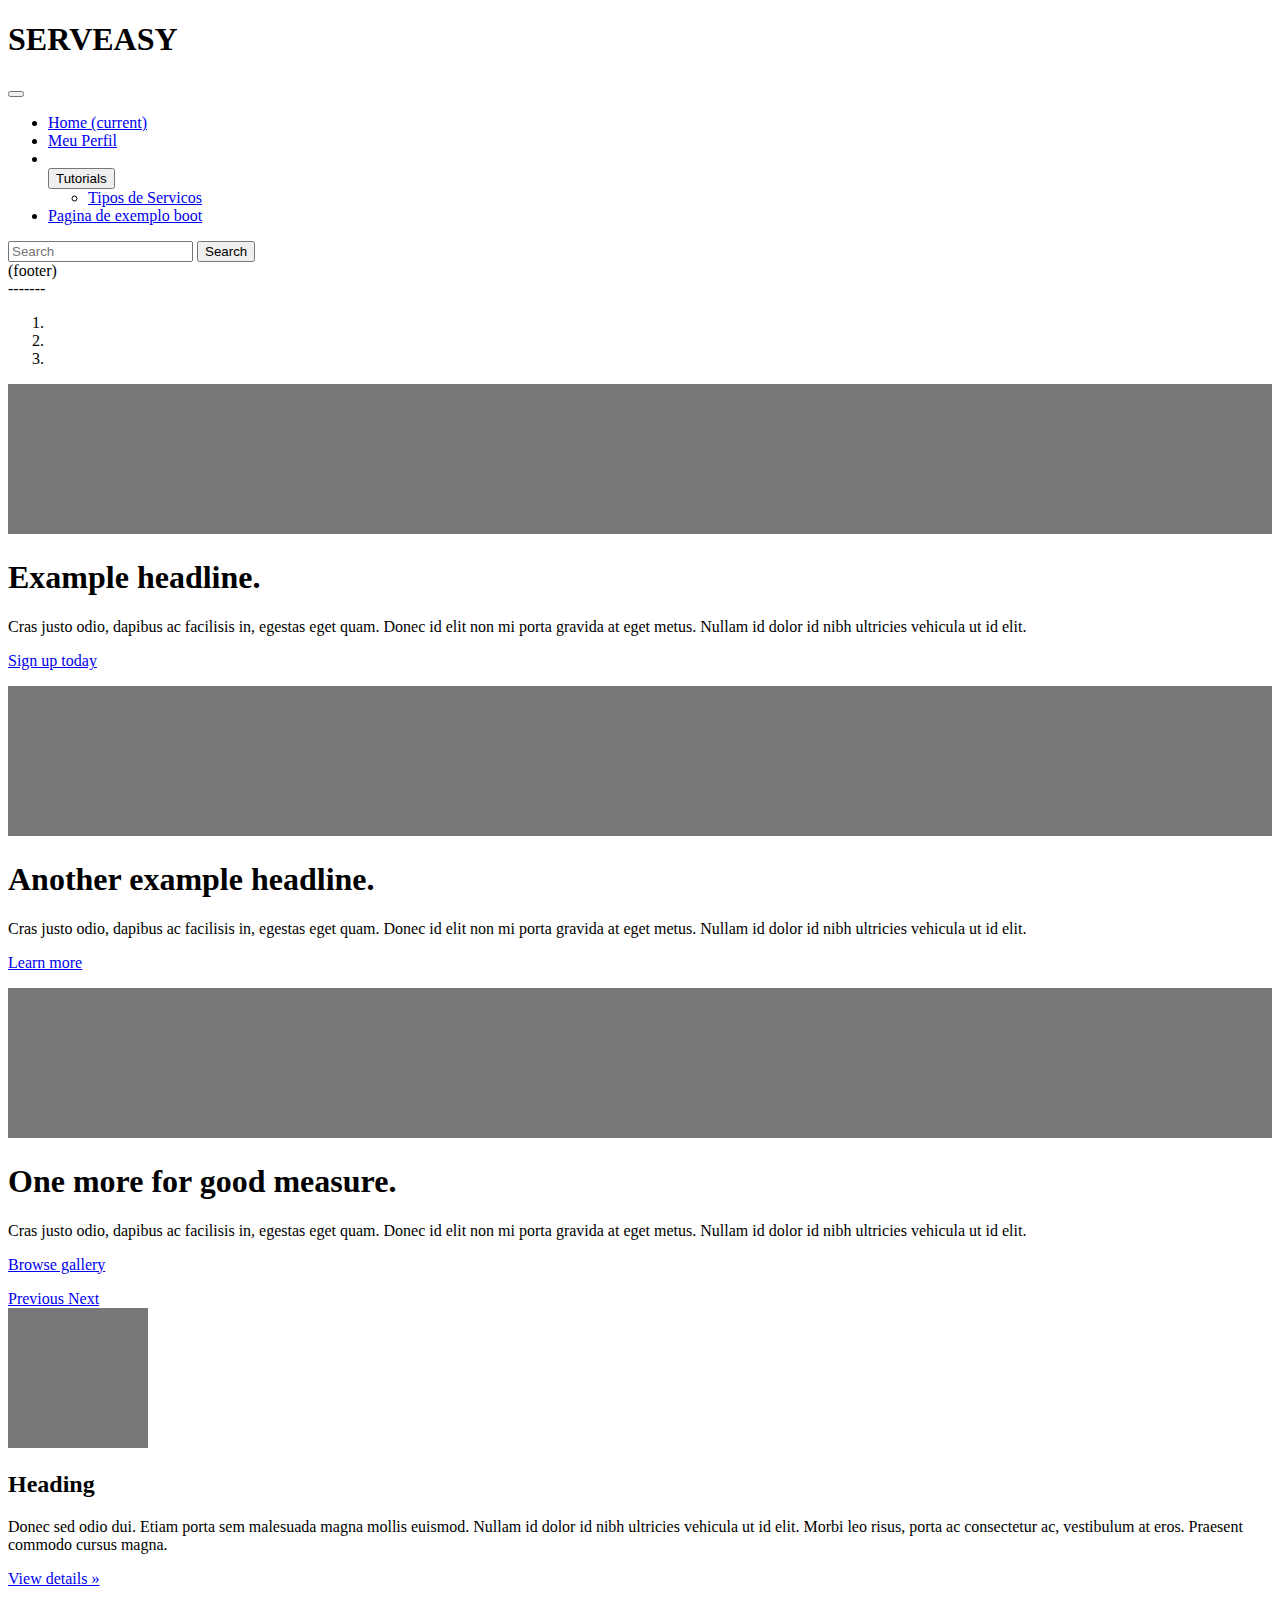
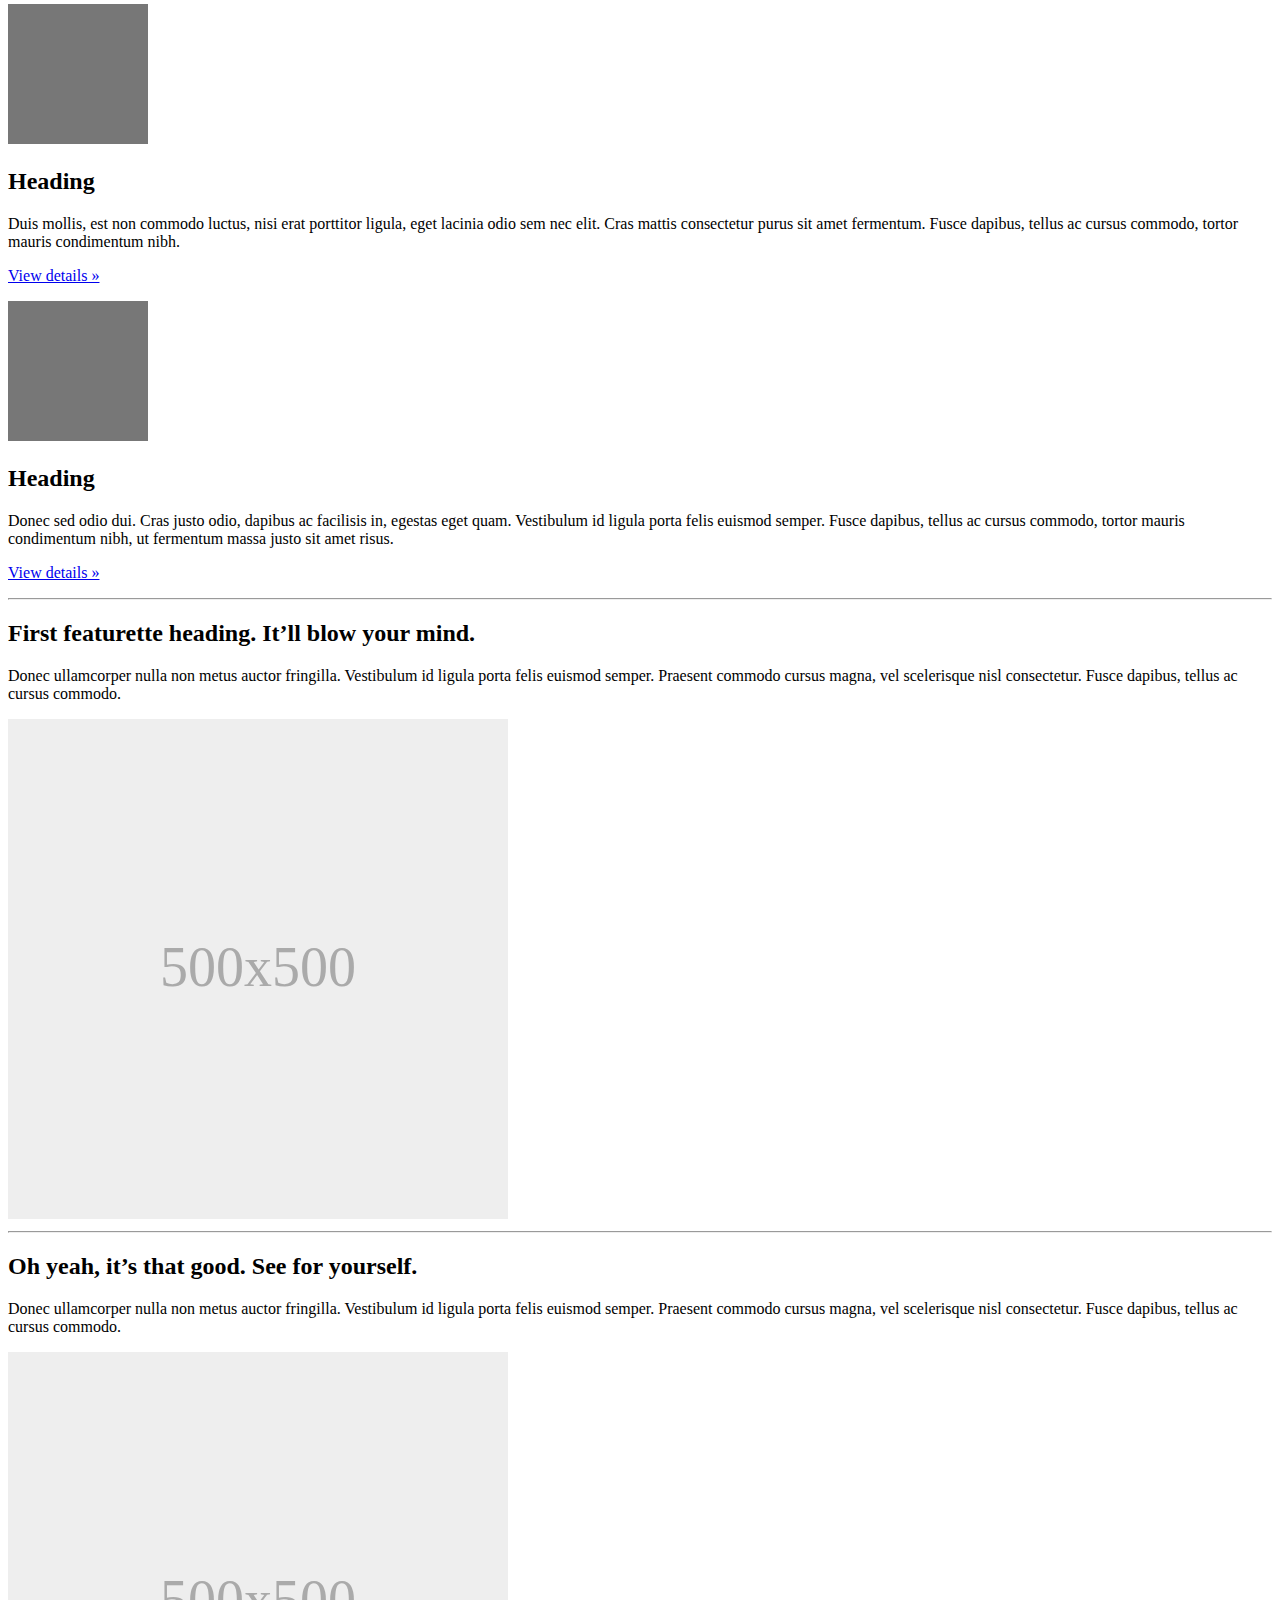
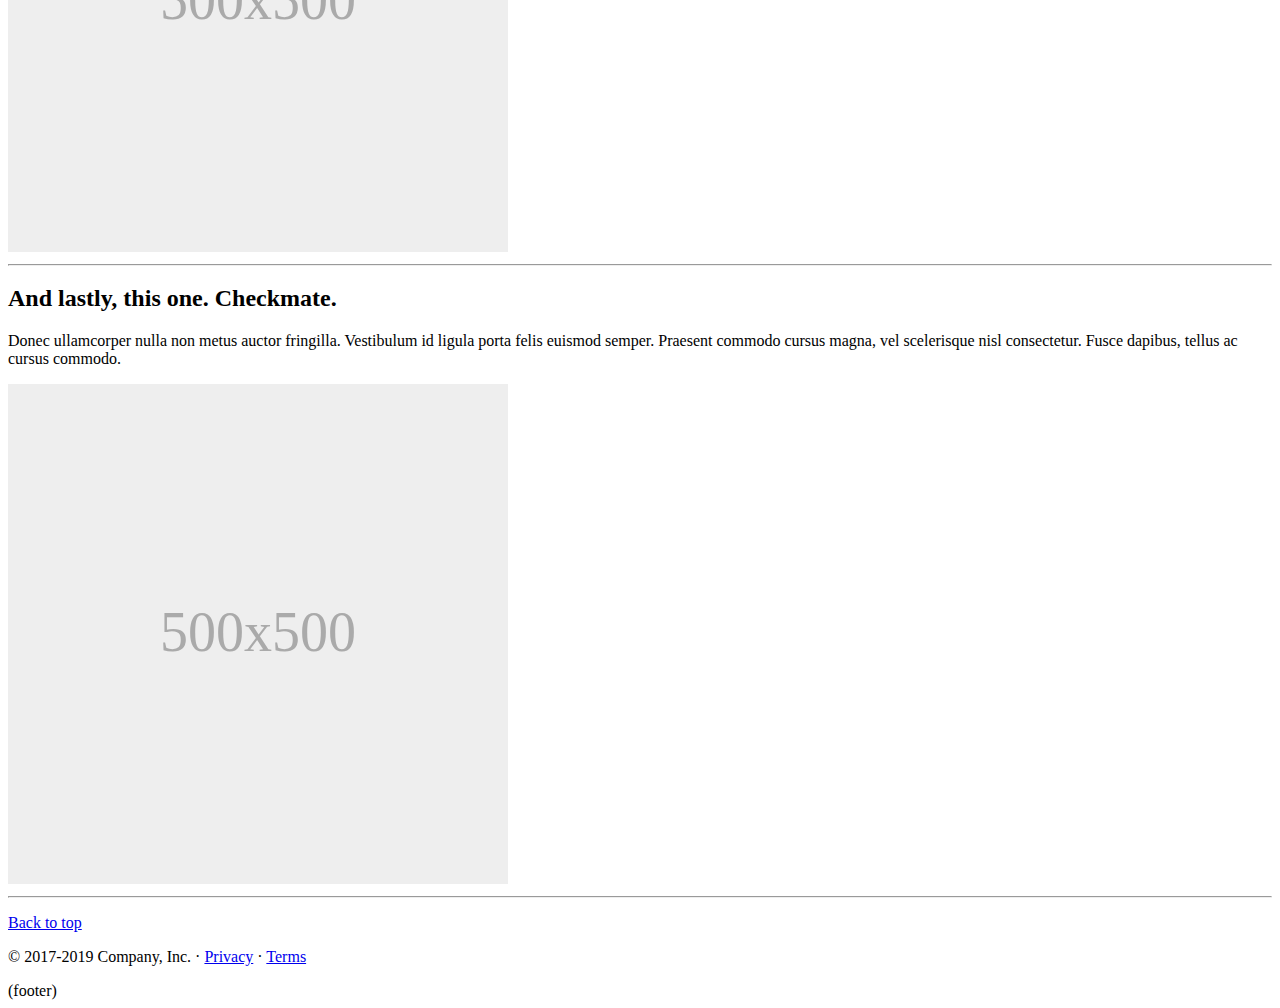
==== ALLAN/src/main/resources/templates/Home/index.html @ a8cb4992 "Commit" ====
<!DOCTYPE html>
<!-- saved from url=(0052)https://getbootstrap.com/docs/4.3/examples/carousel/ -->
<html lang="en"><head><meta http-equiv="Content-Type" content="text/html; charset=UTF-8">
<head th:include="layout :: htmlhead"></head>
    
    <meta name="viewport" content="width=device-width, initial-scale=1, shrink-to-fit=no">
    <meta name="description" content="">
    <meta name="author" content="Mark Otto, Jacob Thornton, and Bootstrap contributors">
    <meta name="generator" content="Jekyll v3.8.5">
    <title>SERVEASY</title>


<link rel="stylesheet" th:href="@{/css/carousel.css}" />
    <style>
      .bd-placeholder-img {
        font-size: 1.125rem;
        text-anchor: middle;
        -webkit-user-select: none;
        -moz-user-select: none;
        -ms-user-select: none;
        user-select: none;
      }

      @media (min-width: 768px) {
        .bd-placeholder-img-lg {
          font-size: 3.5rem;
        }
      }
    </style>
    <!-- Custom styles for this template -->
  </head>
  <body>
    <header>
  <nav class="navbar navbar-expand-md navbar-dark fixed-top bg-dark">
    <h1>SERVEASY</h1>
    <button class="navbar-toggler" type="button" data-toggle="collapse" data-target="#navbarCollapse" aria-controls="navbarCollapse" aria-expanded="false" aria-label="Toggle navigation">
      <span class="navbar-toggler-icon"></span>
    </button>
    <div class="collapse navbar-collapse" id="navbarCollapse">
      <ul class="navbar-nav mr-auto">
        <li class="nav-item active">
          <a class="nav-link" href="/#">Home <span class="sr-only">(current)</span></a>
        </li>
        
         <li class="nav-item">
          <a class="nav-link" href="/cliente">Meu Perfil</a>
        </li>
        <li class="nav-item active">
		 </li>
         
         
		  <div class="dropdown">
		    <button class="btn btn-default dropdown-toggle" type="button" data-toggle="dropdown">Tutorials
		    <span class="caret"></span></button>
		    <ul class="dropdown-menu">
		      <li class="nav-item active" ><a class="dropdown-item" href="/tipoServico">Tipos de Servicos</a></li>
		    </ul>
		  </div>
         
         
        
        <li class="nav-item">
          <a class="nav-link disabled" href="https://getbootstrap.com/docs/4.3/examples/carousel/#">Pagina de exemplo boot</a>
        </li>
        
        
        
        
        
      </ul>
      <form class="form-inline mt-2 mt-md-0">
        <input class="form-control mr-sm-2" type="text" placeholder="Search" aria-label="Search">
        <button class="btn btn-outline-success my-2 my-sm-0" type="submit">Search</button>
      </form>
    </div>
    <div th:include="layout :: footer" id="footer">(footer)</div>-------
  </nav>
</header>

<main role="main">

  <div id="myCarousel" class="carousel slide" data-ride="carousel">
    <ol class="carousel-indicators">
      <li data-target="#myCarousel" data-slide-to="0" class="active"></li>
      <li data-target="#myCarousel" data-slide-to="1"></li>
      <li data-target="#myCarousel" data-slide-to="2"></li>
    </ol>
    <div class="carousel-inner">
      <div class="carousel-item active">
        <svg class="bd-placeholder-img" width="100%" height="100%" xmlns="http://www.w3.org/2000/svg" preserveAspectRatio="xMidYMid slice" focusable="false" role="img"><rect width="100%" height="100%" fill="#777"></rect></svg>
        <div class="container">
          <div class="carousel-caption text-left">
            <h1>Example headline.</h1>
            <p>Cras justo odio, dapibus ac facilisis in, egestas eget quam. Donec id elit non mi porta gravida at eget metus. Nullam id dolor id nibh ultricies vehicula ut id elit.</p>
            <p><a class="btn btn-lg btn-primary" href="https://getbootstrap.com/docs/4.3/examples/carousel/#" role="button">Sign up today</a></p>
          </div>
        </div>
      </div>
      <div class="carousel-item">
        <svg class="bd-placeholder-img" width="100%" height="100%" xmlns="http://www.w3.org/2000/svg" preserveAspectRatio="xMidYMid slice" focusable="false" role="img"><rect width="100%" height="100%" fill="#777"></rect></svg>
        <div class="container">
          <div class="carousel-caption">
            <h1>Another example headline.</h1>
            <p>Cras justo odio, dapibus ac facilisis in, egestas eget quam. Donec id elit non mi porta gravida at eget metus. Nullam id dolor id nibh ultricies vehicula ut id elit.</p>
            <p><a class="btn btn-lg btn-primary" href="https://getbootstrap.com/docs/4.3/examples/carousel/#" role="button">Learn more</a></p>
          </div>
        </div>
      </div>
      <div class="carousel-item">
        <svg class="bd-placeholder-img" width="100%" height="100%" xmlns="http://www.w3.org/2000/svg" preserveAspectRatio="xMidYMid slice" focusable="false" role="img"><rect width="100%" height="100%" fill="#777"></rect></svg>
        <div class="container">
          <div class="carousel-caption text-right">
            <h1>One more for good measure.</h1>
            <p>Cras justo odio, dapibus ac facilisis in, egestas eget quam. Donec id elit non mi porta gravida at eget metus. Nullam id dolor id nibh ultricies vehicula ut id elit.</p>
            <p><a class="btn btn-lg btn-primary" href="https://getbootstrap.com/docs/4.3/examples/carousel/#" role="button">Browse gallery</a></p>
          </div>
        </div>
      </div>
    </div>
    <a class="carousel-control-prev" href="#myCarousel" role="button" data-slide="prev">
      <span class="carousel-control-prev-icon" aria-hidden="true"></span>
      <span class="sr-only">Previous</span>
    </a>
    <a class="carousel-control-next" href="#myCarousel" role="button" data-slide="next">
      <span class="carousel-control-next-icon" aria-hidden="true"></span>
      <span class="sr-only">Next</span>
    </a>
  </div>


  <!-- Marketing messaging and featurettes
  ================================================== -->
  <!-- Wrap the rest of the page in another container to center all the content. -->

  <div class="container marketing">

    <!-- Three columns of text below the carousel -->
    <div class="row">
      <div class="col-lg-4">
        <svg class="bd-placeholder-img rounded-circle" width="140" height="140" xmlns="http://www.w3.org/2000/svg" preserveAspectRatio="xMidYMid slice" focusable="false" role="img" aria-label="Placeholder: 140x140"><title>Placeholder</title><rect width="100%" height="100%" fill="#777"></rect><text x="50%" y="50%" fill="#777" dy=".3em">140x140</text></svg>
        <h2>Heading</h2>
        <p>Donec sed odio dui. Etiam porta sem malesuada magna mollis euismod. Nullam id dolor id nibh ultricies vehicula ut id elit. Morbi leo risus, porta ac consectetur ac, vestibulum at eros. Praesent commodo cursus magna.</p>
        <p><a class="btn btn-secondary" href="https://getbootstrap.com/docs/4.3/examples/carousel/#" role="button">View details »</a></p>
      </div><!-- /.col-lg-4 -->
      <div class="col-lg-4">
        <svg class="bd-placeholder-img rounded-circle" width="140" height="140" xmlns="http://www.w3.org/2000/svg" preserveAspectRatio="xMidYMid slice" focusable="false" role="img" aria-label="Placeholder: 140x140"><title>Placeholder</title><rect width="100%" height="100%" fill="#777"></rect><text x="50%" y="50%" fill="#777" dy=".3em">140x140</text></svg>
        <h2>Heading</h2>
        <p>Duis mollis, est non commodo luctus, nisi erat porttitor ligula, eget lacinia odio sem nec elit. Cras mattis consectetur purus sit amet fermentum. Fusce dapibus, tellus ac cursus commodo, tortor mauris condimentum nibh.</p>
        <p><a class="btn btn-secondary" href="https://getbootstrap.com/docs/4.3/examples/carousel/#" role="button">View details »</a></p>
      </div><!-- /.col-lg-4 -->
      <div class="col-lg-4">
        <svg class="bd-placeholder-img rounded-circle" width="140" height="140" xmlns="http://www.w3.org/2000/svg" preserveAspectRatio="xMidYMid slice" focusable="false" role="img" aria-label="Placeholder: 140x140"><title>Placeholder</title><rect width="100%" height="100%" fill="#777"></rect><text x="50%" y="50%" fill="#777" dy=".3em">140x140</text></svg>
        <h2>Heading</h2>
        <p>Donec sed odio dui. Cras justo odio, dapibus ac facilisis in, egestas eget quam. Vestibulum id ligula porta felis euismod semper. Fusce dapibus, tellus ac cursus commodo, tortor mauris condimentum nibh, ut fermentum massa justo sit amet risus.</p>
        <p><a class="btn btn-secondary" href="https://getbootstrap.com/docs/4.3/examples/carousel/#" role="button">View details »</a></p>
      </div><!-- /.col-lg-4 -->
    </div><!-- /.row -->


    <!-- START THE FEATURETTES -->

    <hr class="featurette-divider">

    <div class="row featurette">
      <div class="col-md-7">
        <h2 class="featurette-heading">First featurette heading. <span class="text-muted">It’ll blow your mind.</span></h2>
        <p class="lead">Donec ullamcorper nulla non metus auctor fringilla. Vestibulum id ligula porta felis euismod semper. Praesent commodo cursus magna, vel scelerisque nisl consectetur. Fusce dapibus, tellus ac cursus commodo.</p>
      </div>
      <div class="col-md-5">
        <svg class="bd-placeholder-img bd-placeholder-img-lg featurette-image img-fluid mx-auto" width="500" height="500" xmlns="http://www.w3.org/2000/svg" preserveAspectRatio="xMidYMid slice" focusable="false" role="img" aria-label="Placeholder: 500x500"><title>Placeholder</title><rect width="100%" height="100%" fill="#eee"></rect><text x="50%" y="50%" fill="#aaa" dy=".3em">500x500</text></svg>
      </div>
    </div>

    <hr class="featurette-divider">

    <div class="row featurette">
      <div class="col-md-7 order-md-2">
        <h2 class="featurette-heading">Oh yeah, it’s that good. <span class="text-muted">See for yourself.</span></h2>
        <p class="lead">Donec ullamcorper nulla non metus auctor fringilla. Vestibulum id ligula porta felis euismod semper. Praesent commodo cursus magna, vel scelerisque nisl consectetur. Fusce dapibus, tellus ac cursus commodo.</p>
      </div>
      <div class="col-md-5 order-md-1">
        <svg class="bd-placeholder-img bd-placeholder-img-lg featurette-image img-fluid mx-auto" width="500" height="500" xmlns="http://www.w3.org/2000/svg" preserveAspectRatio="xMidYMid slice" focusable="false" role="img" aria-label="Placeholder: 500x500"><title>Placeholder</title><rect width="100%" height="100%" fill="#eee"></rect><text x="50%" y="50%" fill="#aaa" dy=".3em">500x500</text></svg>
      </div>
    </div>

    <hr class="featurette-divider">

    <div class="row featurette">
      <div class="col-md-7">
        <h2 class="featurette-heading">And lastly, this one. <span class="text-muted">Checkmate.</span></h2>
        <p class="lead">Donec ullamcorper nulla non metus auctor fringilla. Vestibulum id ligula porta felis euismod semper. Praesent commodo cursus magna, vel scelerisque nisl consectetur. Fusce dapibus, tellus ac cursus commodo.</p>
      </div>
      <div class="col-md-5">
        <svg class="bd-placeholder-img bd-placeholder-img-lg featurette-image img-fluid mx-auto" width="500" height="500" xmlns="http://www.w3.org/2000/svg" preserveAspectRatio="xMidYMid slice" focusable="false" role="img" aria-label="Placeholder: 500x500"><title>Placeholder</title><rect width="100%" height="100%" fill="#eee"></rect><text x="50%" y="50%" fill="#aaa" dy=".3em">500x500</text></svg>
      </div>
    </div>

    <hr class="featurette-divider">

    <!-- /END THE FEATURETTES -->

  </div><!-- /.container -->


  <!-- FOOTER -->
  <footer class="container">
    <p class="float-right"><a href="#">Back to top</a></p>
    <p>© 2017-2019 Company, Inc. · <a href="https://getbootstrap.com/docs/4.3/examples/carousel/#">Privacy</a> · <a href="https://getbootstrap.com/docs/4.3/examples/carousel/#">Terms</a></p>
  </footer>
</main>
<div th:include="layout :: footer" id="footer">(footer)</div>
</body></html>
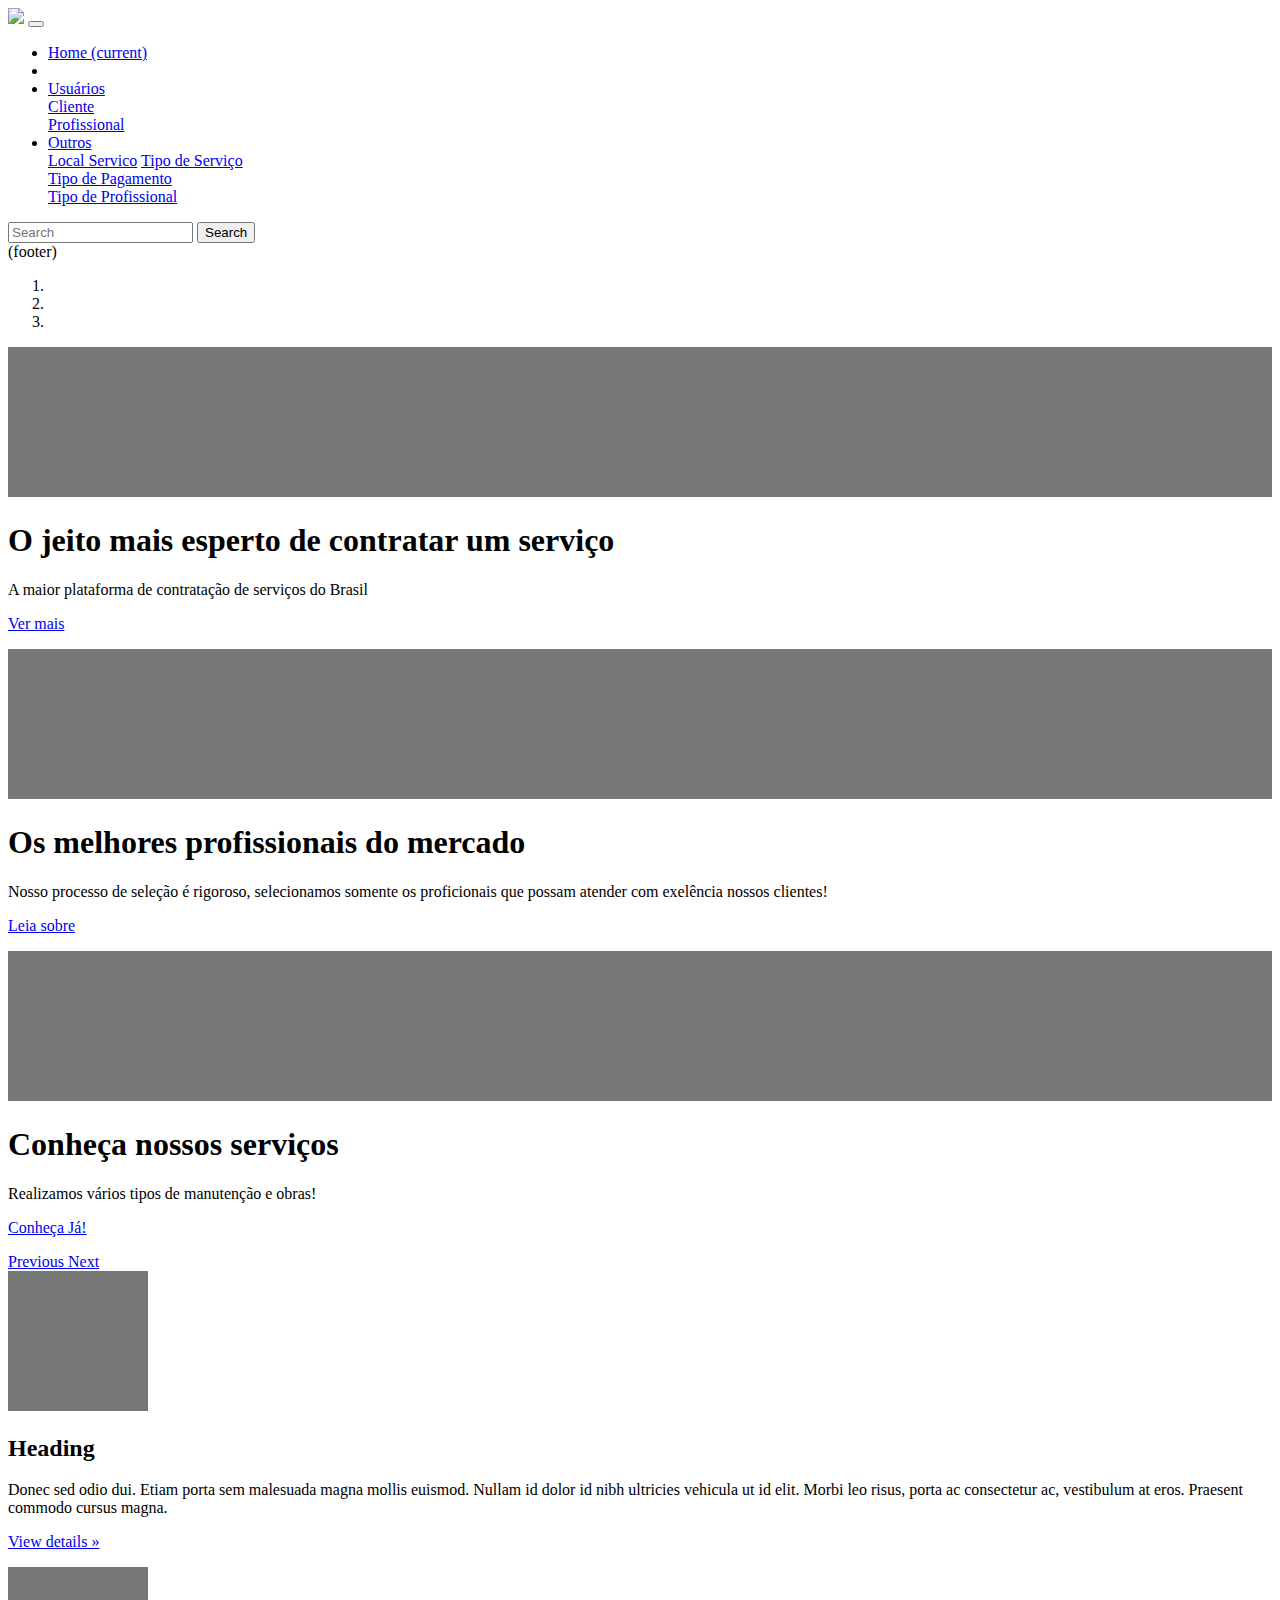
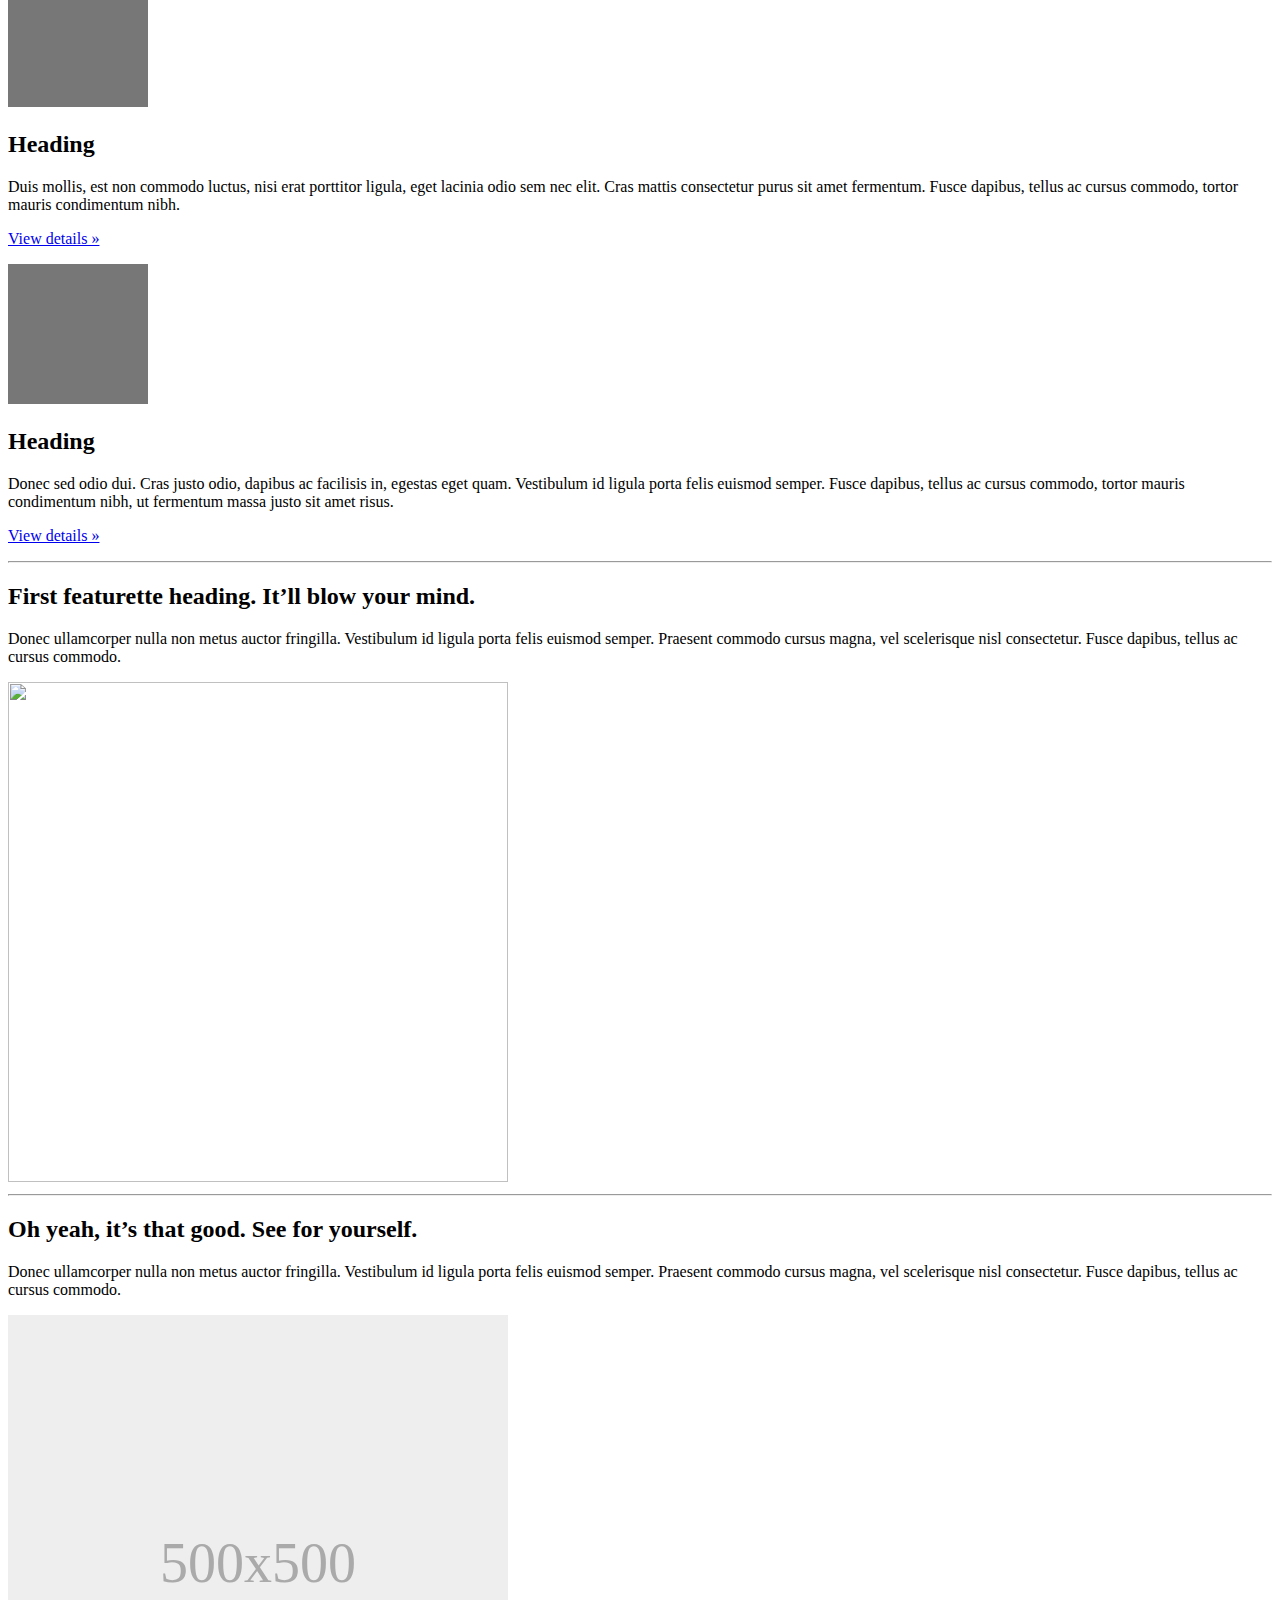
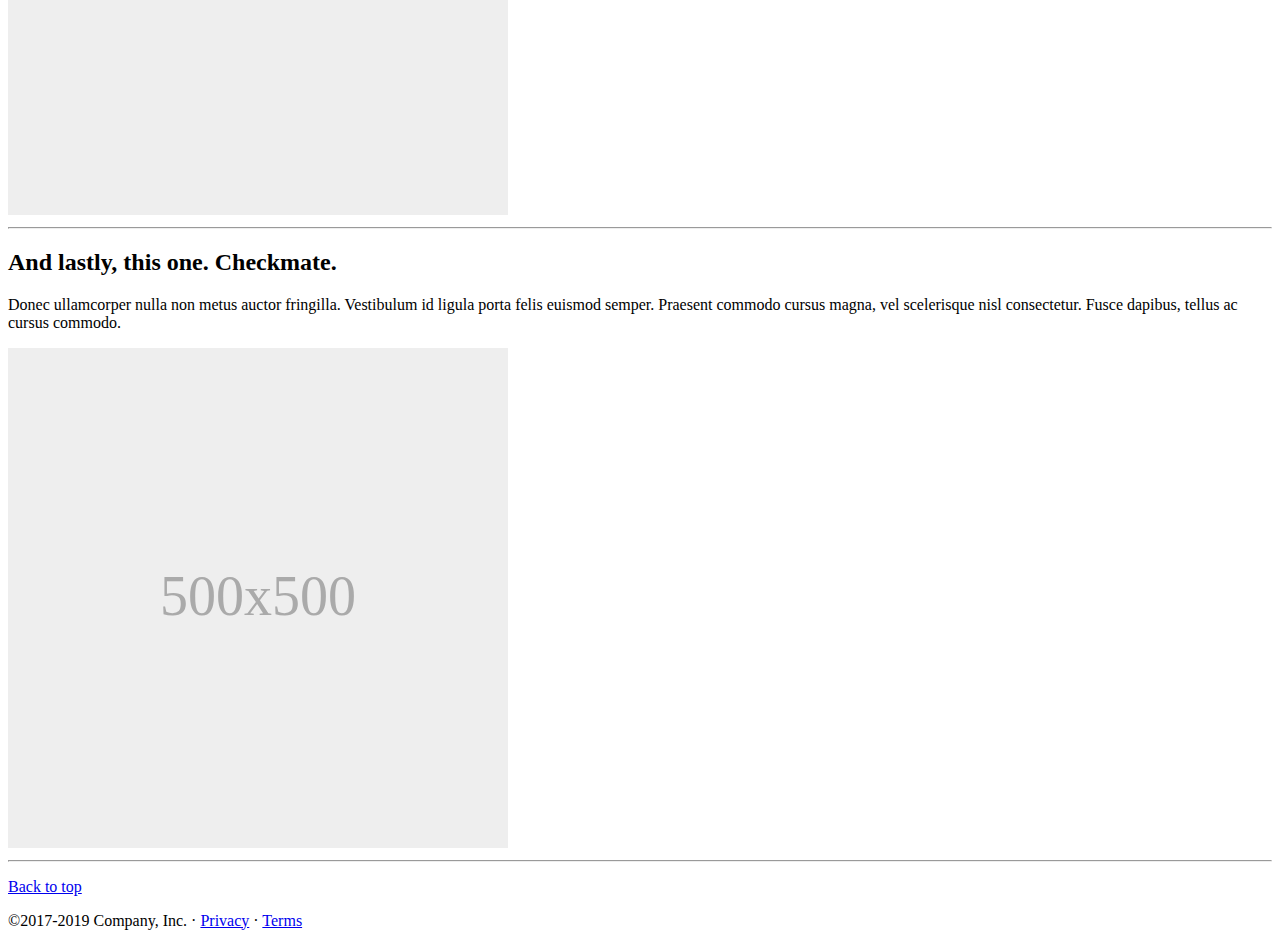
==== commit 95042f51: "cadastro de clientes pronto" ====
--- a/ALLAN/src/main/resources/templates/Home/index.html
+++ b/ALLAN/src/main/resources/templates/Home/index.html
@@ -1,8 +1,9 @@
 <!DOCTYPE html>
-<!-- saved from url=(0052)https://getbootstrap.com/docs/4.3/examples/carousel/ -->
 <html lang="en"><head><meta http-equiv="Content-Type" content="text/html; charset=UTF-8">
+
 <head th:include="layout :: htmlhead"></head>
-    
+
+    <link rel="stylesheet" th:href="@{/webjars/bootstrap/4.0.0/css/bootstrap.min.css}" />
     <meta name="viewport" content="width=device-width, initial-scale=1, shrink-to-fit=no">
     <meta name="description" content="">
     <meta name="author" content="Mark Otto, Jacob Thornton, and Bootstrap contributors">
@@ -32,8 +33,9 @@
   <body>
     <header>
   <nav class="navbar navbar-expand-md navbar-dark fixed-top bg-dark">
-    <h1>SERVEASY</h1>
-    <button class="navbar-toggler" type="button" data-toggle="collapse" data-target="#navbarCollapse" aria-controls="navbarCollapse" aria-expanded="false" aria-label="Toggle navigation">
+    <img src="pictures/logo.png" width="150" heigth="400">
+    <button class="navbar-toggler" type="button" data-toggle="collapse" data-target="#navbarCollapse" 
+    			aria-controls="navbarCollapse" aria-expanded="false" aria-label="Toggle navigation">
       <span class="navbar-toggler-icon"></span>
     </button>
     <div class="collapse navbar-collapse" id="navbarCollapse">
@@ -43,28 +45,32 @@
         </li>
         
          <li class="nav-item">
-          <a class="nav-link" href="/cliente">Meu Perfil</a>
+          
         </li>
-        <li class="nav-item active">
-		 </li>
-         
-         
-		  <div class="dropdown">
-		    <button class="btn btn-default dropdown-toggle" type="button" data-toggle="dropdown">Tutorials
-		    <span class="caret"></span></button>
-		    <ul class="dropdown-menu">
-		      <li class="nav-item active" ><a class="dropdown-item" href="/tipoServico">Tipos de Servicos</a></li>
-		    </ul>
-		  </div>
-         
-         
-        
-        <li class="nav-item">
-          <a class="nav-link disabled" href="https://getbootstrap.com/docs/4.3/examples/carousel/#">Pagina de exemplo boot</a>
-        </li>
-        
-        
-        
+        <li class="nav-item dropdown">
+        <a class="nav-link dropdown-toggle" href="#" id="navbarDropdown" role="button" data-toggle="dropdown" aria-haspopup="true" aria-expanded="false">
+          Usuários
+        </a>
+        <div class="dropdown-menu" aria-labelledby="navbarDropdown">
+          <a class="dropdown-item" href="/cliente">Cliente</a>
+          <div class="dropdown-divider"></div>
+          <a class="dropdown-item" href="/profissional">Profissional</a>
+        </div>
+      </li>
+      
+      	<li class="nav-item dropdown">
+        <a class="nav-link dropdown-toggle" href="#" id="navbarDropdown" role="button" data-toggle="dropdown" aria-haspopup="true" aria-expanded="false">
+          Outros
+        </a>
+        <div class="dropdown-menu" aria-labelledby="navbarDropdown">
+          <a class="dropdown-item" href="/localServico">Local Servico</a>
+          <a class="dropdown-item" href="/tipoServico">Tipo de Serviço</a>
+          <div class="dropdown-divider"></div>
+          <a class="dropdown-item" href="/tipoPagamento">Tipo de Pagamento</a>
+          <div class="dropdown-divider"></div>
+          <a class="dropdown-item" href="/tipoProfissional">Tipo de Profissional</a>
+          </div>
+      </li>
         
         
       </ul>
@@ -73,7 +79,7 @@
         <button class="btn btn-outline-success my-2 my-sm-0" type="submit">Search</button>
       </form>
     </div>
-    <div th:include="layout :: footer" id="footer">(footer)</div>-------
+    <div th:include="layout :: footer" id="footer">(footer)</div>
   </nav>
 </header>
 
@@ -90,9 +96,9 @@
         <svg class="bd-placeholder-img" width="100%" height="100%" xmlns="http://www.w3.org/2000/svg" preserveAspectRatio="xMidYMid slice" focusable="false" role="img"><rect width="100%" height="100%" fill="#777"></rect></svg>
         <div class="container">
           <div class="carousel-caption text-left">
-            <h1>Example headline.</h1>
-            <p>Cras justo odio, dapibus ac facilisis in, egestas eget quam. Donec id elit non mi porta gravida at eget metus. Nullam id dolor id nibh ultricies vehicula ut id elit.</p>
-            <p><a class="btn btn-lg btn-primary" href="https://getbootstrap.com/docs/4.3/examples/carousel/#" role="button">Sign up today</a></p>
+            <h1>O jeito mais esperto de contratar um serviço</h1>
+            <p>A maior plataforma de contratação de serviços do Brasil	</p>
+            <p><a class="btn btn-lg btn-primary" href="https://getbootstrap.com/docs/4.3/examples/carousel/#" role="button">Ver mais</a></p>
           </div>
         </div>
       </div>
@@ -100,9 +106,9 @@
         <svg class="bd-placeholder-img" width="100%" height="100%" xmlns="http://www.w3.org/2000/svg" preserveAspectRatio="xMidYMid slice" focusable="false" role="img"><rect width="100%" height="100%" fill="#777"></rect></svg>
         <div class="container">
           <div class="carousel-caption">
-            <h1>Another example headline.</h1>
-            <p>Cras justo odio, dapibus ac facilisis in, egestas eget quam. Donec id elit non mi porta gravida at eget metus. Nullam id dolor id nibh ultricies vehicula ut id elit.</p>
-            <p><a class="btn btn-lg btn-primary" href="https://getbootstrap.com/docs/4.3/examples/carousel/#" role="button">Learn more</a></p>
+            <h1>Os melhores profissionais do mercado</h1>
+            <p>Nosso processo de seleção é rigoroso, selecionamos somente os proficionais que possam atender com exelência nossos clientes!</p>
+            <p><a class="btn btn-lg btn-primary" href="https://getbootstrap.com/docs/4.3/examples/carousel/#" role="button">Leia sobre</a></p>
           </div>
         </div>
       </div>
@@ -110,9 +116,9 @@
         <svg class="bd-placeholder-img" width="100%" height="100%" xmlns="http://www.w3.org/2000/svg" preserveAspectRatio="xMidYMid slice" focusable="false" role="img"><rect width="100%" height="100%" fill="#777"></rect></svg>
         <div class="container">
           <div class="carousel-caption text-right">
-            <h1>One more for good measure.</h1>
-            <p>Cras justo odio, dapibus ac facilisis in, egestas eget quam. Donec id elit non mi porta gravida at eget metus. Nullam id dolor id nibh ultricies vehicula ut id elit.</p>
-            <p><a class="btn btn-lg btn-primary" href="https://getbootstrap.com/docs/4.3/examples/carousel/#" role="button">Browse gallery</a></p>
+            <h1>Conheça nossos serviços</h1>
+            <p>Realizamos vários tipos de manutenção e obras!</p>
+            <p><a class="btn btn-lg btn-primary" href="https://getbootstrap.com/docs/4.3/examples/carousel/#" role="button">Conheça Já!</a></p>
           </div>
         </div>
       </div>
@@ -167,7 +173,7 @@
         <p class="lead">Donec ullamcorper nulla non metus auctor fringilla. Vestibulum id ligula porta felis euismod semper. Praesent commodo cursus magna, vel scelerisque nisl consectetur. Fusce dapibus, tellus ac cursus commodo.</p>
       </div>
       <div class="col-md-5">
-        <svg class="bd-placeholder-img bd-placeholder-img-lg featurette-image img-fluid mx-auto" width="500" height="500" xmlns="http://www.w3.org/2000/svg" preserveAspectRatio="xMidYMid slice" focusable="false" role="img" aria-label="Placeholder: 500x500"><title>Placeholder</title><rect width="100%" height="100%" fill="#eee"></rect><text x="50%" y="50%" fill="#aaa" dy=".3em">500x500</text></svg>
+      	<img  src="pictures/imagenHome1.jpg" width=500 height=500>
       </div>
     </div>
 
@@ -205,8 +211,12 @@
   <!-- FOOTER -->
   <footer class="container">
     <p class="float-right"><a href="#">Back to top</a></p>
-    <p>© 2017-2019 Company, Inc. · <a href="https://getbootstrap.com/docs/4.3/examples/carousel/#">Privacy</a> · <a href="https://getbootstrap.com/docs/4.3/examples/carousel/#">Terms</a></p>
+    <p>&copy;2017-2019 Company, Inc. · <a href="https://getbootstrap.com/docs/4.3/examples/carousel/#">Privacy</a> · <a href="https://getbootstrap.com/docs/4.3/examples/carousel/#">Terms</a></p>
   </footer>
 </main>
-<div th:include="layout :: footer" id="footer">(footer)</div>
+<script type="text/javascript">
+$(document).ready(function() {
+    $('.dropdown-toggle').dropdown()
+});
+</script>
 </body></html>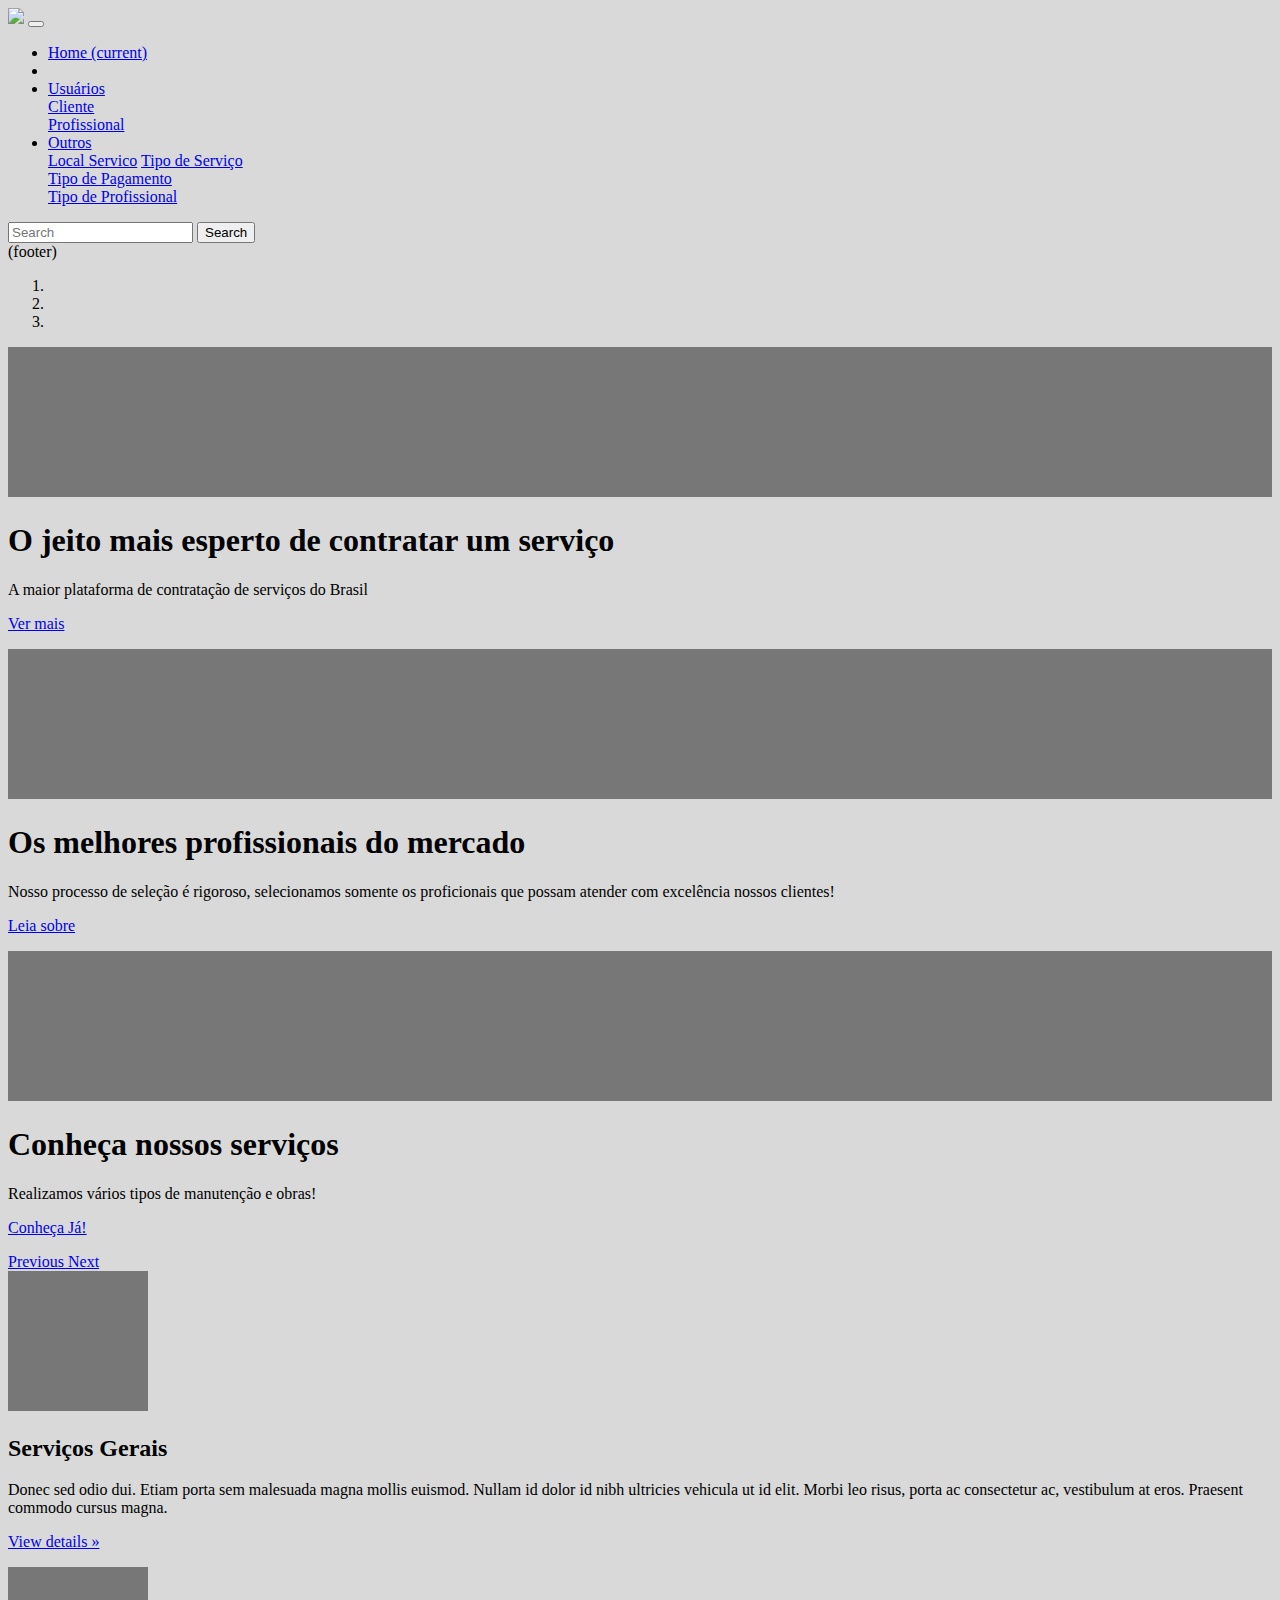
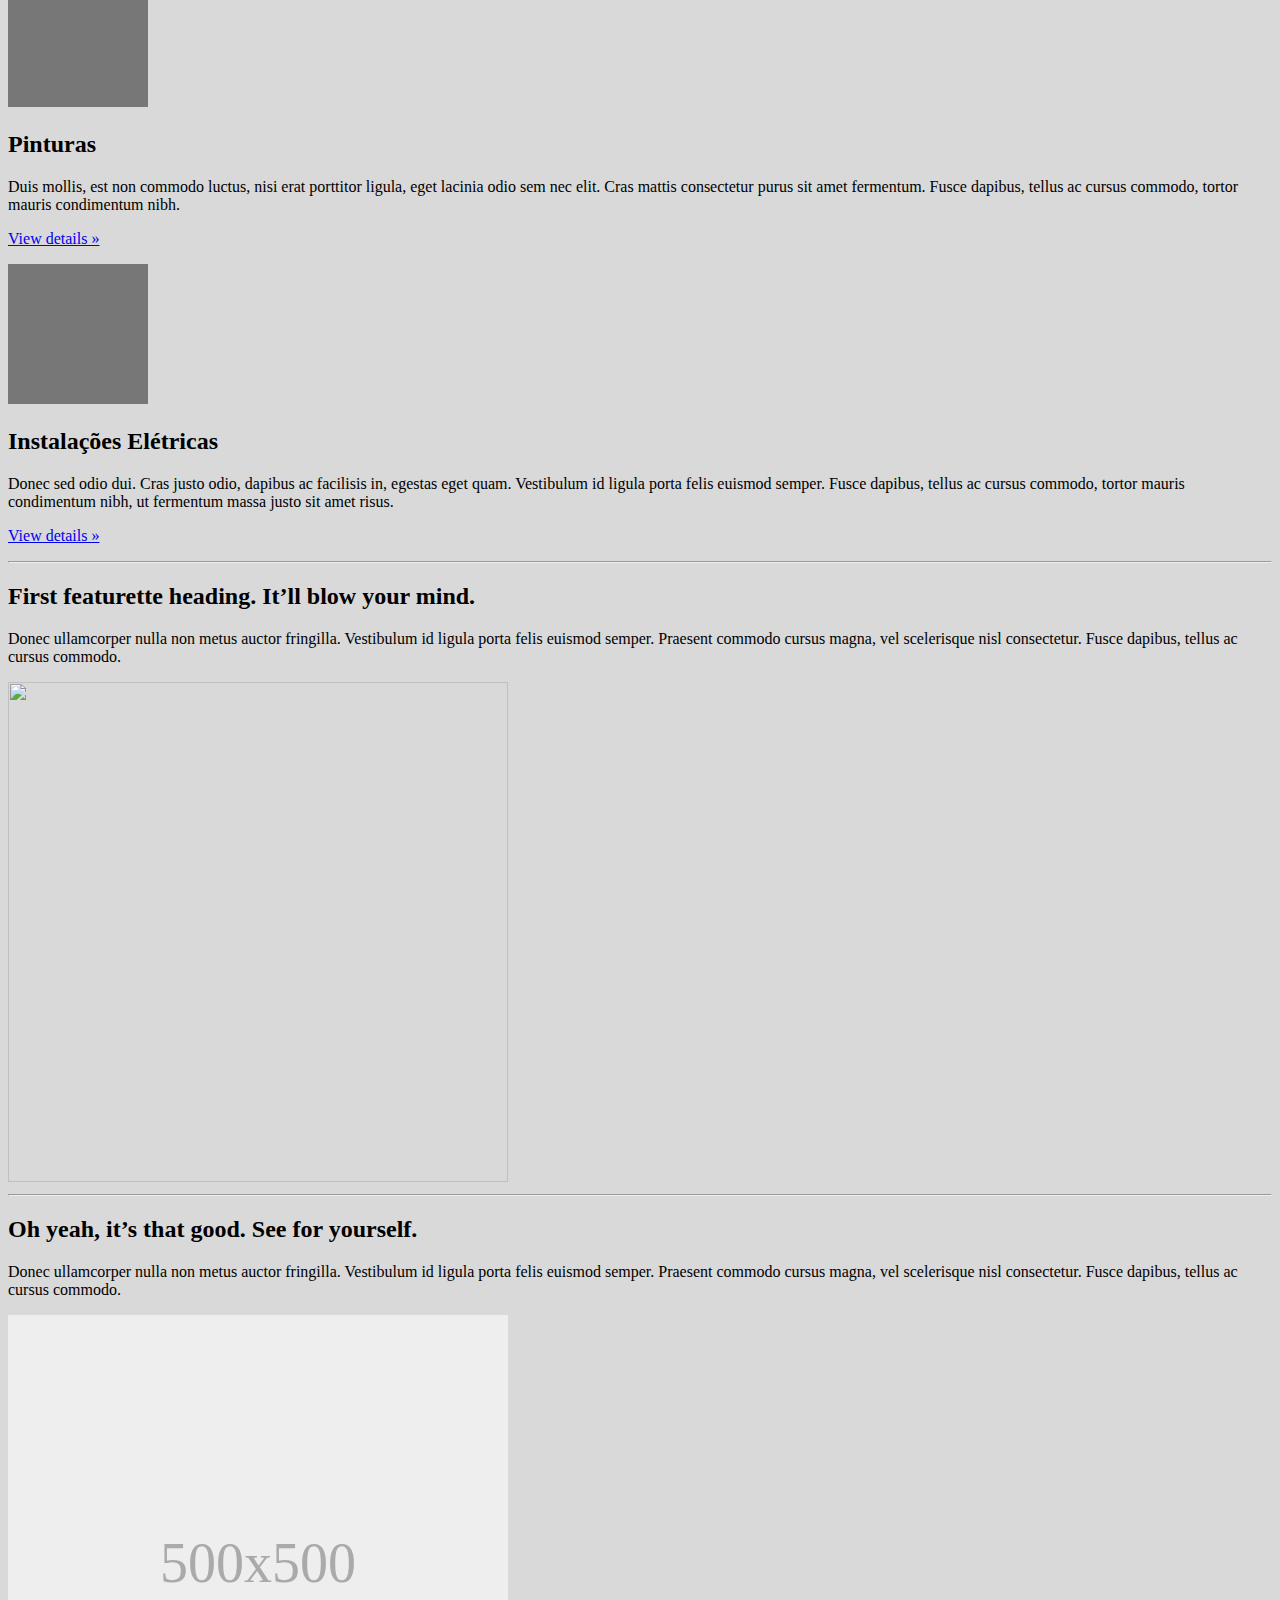
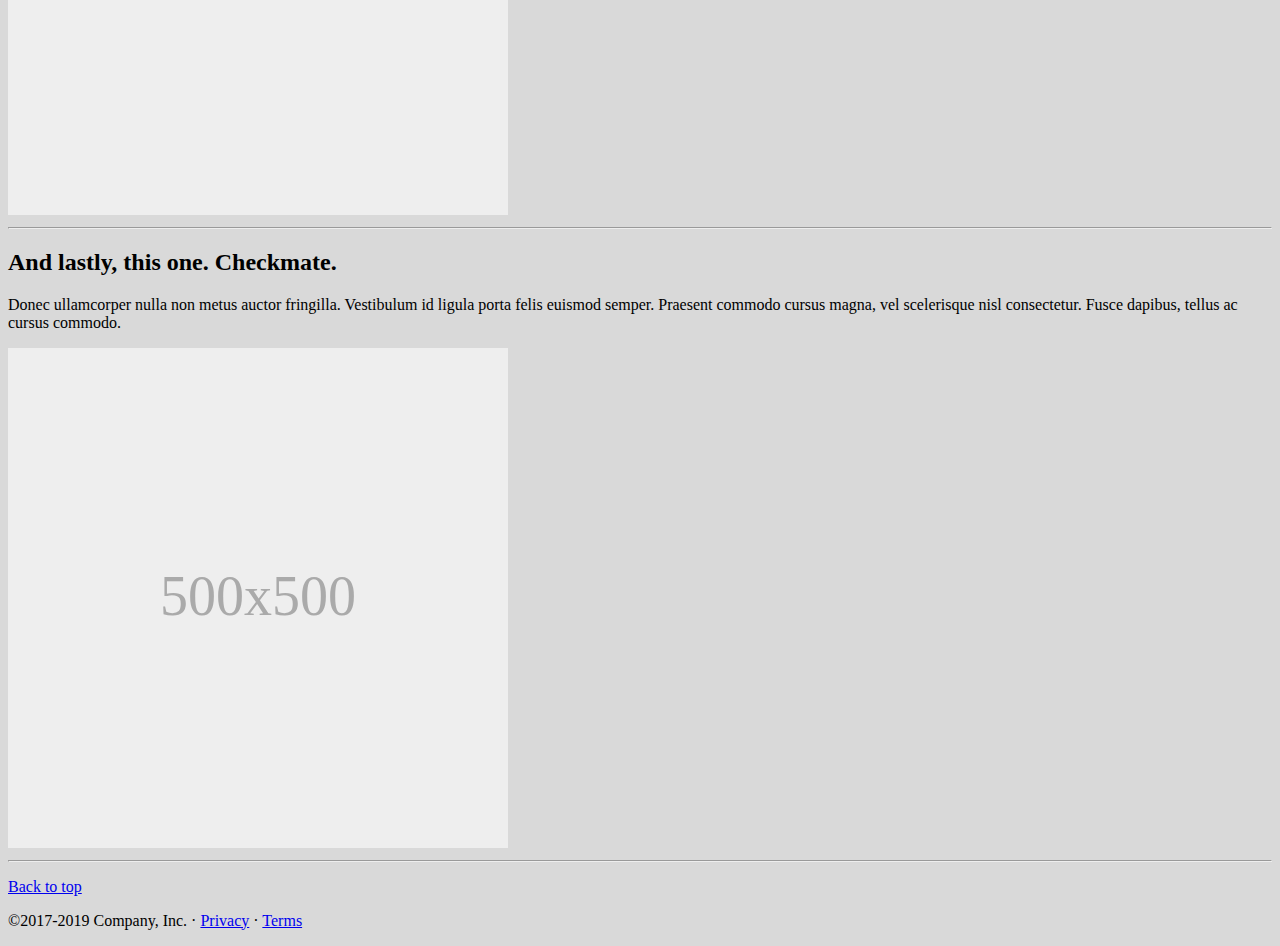
==== commit 08b164c0: "commit" ====
--- a/ALLAN/src/main/resources/templates/Home/index.html
+++ b/ALLAN/src/main/resources/templates/Home/index.html
@@ -30,7 +30,7 @@
     </style>
     <!-- Custom styles for this template -->
   </head>
-  <body>
+  <body style="background-color:#d2d2d2d6;">
     <header>
   <nav class="navbar navbar-expand-md navbar-dark fixed-top bg-dark">
     <img src="pictures/logo.png" width="150" heigth="400">
@@ -93,7 +93,7 @@
     </ol>
     <div class="carousel-inner">
       <div class="carousel-item active">
-        <svg class="bd-placeholder-img" width="100%" height="100%" xmlns="http://www.w3.org/2000/svg" preserveAspectRatio="xMidYMid slice" focusable="false" role="img"><rect width="100%" height="100%" fill="#777"></rect></svg>
+        <svg class="bd-placeholder-img" width="100%" height="100%" xmlns="http://www.w3.org/2000/svg" preserveAspectRatio="xMidYMid slice" focusable="false" role="img"><rect width="100%" height="100%" fill="#777" ></rect></svg>
         <div class="container">
           <div class="carousel-caption text-left">
             <h1>O jeito mais esperto de contratar um serviço</h1>
@@ -102,12 +102,12 @@
           </div>
         </div>
       </div>
-      <div class="carousel-item">
+      <div class="carousel-item" >
         <svg class="bd-placeholder-img" width="100%" height="100%" xmlns="http://www.w3.org/2000/svg" preserveAspectRatio="xMidYMid slice" focusable="false" role="img"><rect width="100%" height="100%" fill="#777"></rect></svg>
         <div class="container">
           <div class="carousel-caption">
             <h1>Os melhores profissionais do mercado</h1>
-            <p>Nosso processo de seleção é rigoroso, selecionamos somente os proficionais que possam atender com exelência nossos clientes!</p>
+            <p>Nosso processo de seleção é rigoroso, selecionamos somente os proficionais que possam atender com excelência nossos clientes!</p>
             <p><a class="btn btn-lg btn-primary" href="https://getbootstrap.com/docs/4.3/examples/carousel/#" role="button">Leia sobre</a></p>
           </div>
         </div>
@@ -144,19 +144,19 @@
     <div class="row">
       <div class="col-lg-4">
         <svg class="bd-placeholder-img rounded-circle" width="140" height="140" xmlns="http://www.w3.org/2000/svg" preserveAspectRatio="xMidYMid slice" focusable="false" role="img" aria-label="Placeholder: 140x140"><title>Placeholder</title><rect width="100%" height="100%" fill="#777"></rect><text x="50%" y="50%" fill="#777" dy=".3em">140x140</text></svg>
-        <h2>Heading</h2>
+        <h2>Serviços Gerais</h2>
         <p>Donec sed odio dui. Etiam porta sem malesuada magna mollis euismod. Nullam id dolor id nibh ultricies vehicula ut id elit. Morbi leo risus, porta ac consectetur ac, vestibulum at eros. Praesent commodo cursus magna.</p>
         <p><a class="btn btn-secondary" href="https://getbootstrap.com/docs/4.3/examples/carousel/#" role="button">View details »</a></p>
       </div><!-- /.col-lg-4 -->
       <div class="col-lg-4">
         <svg class="bd-placeholder-img rounded-circle" width="140" height="140" xmlns="http://www.w3.org/2000/svg" preserveAspectRatio="xMidYMid slice" focusable="false" role="img" aria-label="Placeholder: 140x140"><title>Placeholder</title><rect width="100%" height="100%" fill="#777"></rect><text x="50%" y="50%" fill="#777" dy=".3em">140x140</text></svg>
-        <h2>Heading</h2>
+        <h2>Pinturas</h2>
         <p>Duis mollis, est non commodo luctus, nisi erat porttitor ligula, eget lacinia odio sem nec elit. Cras mattis consectetur purus sit amet fermentum. Fusce dapibus, tellus ac cursus commodo, tortor mauris condimentum nibh.</p>
         <p><a class="btn btn-secondary" href="https://getbootstrap.com/docs/4.3/examples/carousel/#" role="button">View details »</a></p>
       </div><!-- /.col-lg-4 -->
       <div class="col-lg-4">
         <svg class="bd-placeholder-img rounded-circle" width="140" height="140" xmlns="http://www.w3.org/2000/svg" preserveAspectRatio="xMidYMid slice" focusable="false" role="img" aria-label="Placeholder: 140x140"><title>Placeholder</title><rect width="100%" height="100%" fill="#777"></rect><text x="50%" y="50%" fill="#777" dy=".3em">140x140</text></svg>
-        <h2>Heading</h2>
+        <h2>Instalações Elétricas</h2>
         <p>Donec sed odio dui. Cras justo odio, dapibus ac facilisis in, egestas eget quam. Vestibulum id ligula porta felis euismod semper. Fusce dapibus, tellus ac cursus commodo, tortor mauris condimentum nibh, ut fermentum massa justo sit amet risus.</p>
         <p><a class="btn btn-secondary" href="https://getbootstrap.com/docs/4.3/examples/carousel/#" role="button">View details »</a></p>
       </div><!-- /.col-lg-4 -->
@@ -209,7 +209,7 @@
 
 
   <!-- FOOTER -->
-  <footer class="container">
+  <footer class="container" >
     <p class="float-right"><a href="#">Back to top</a></p>
     <p>&copy;2017-2019 Company, Inc. · <a href="https://getbootstrap.com/docs/4.3/examples/carousel/#">Privacy</a> · <a href="https://getbootstrap.com/docs/4.3/examples/carousel/#">Terms</a></p>
   </footer>
